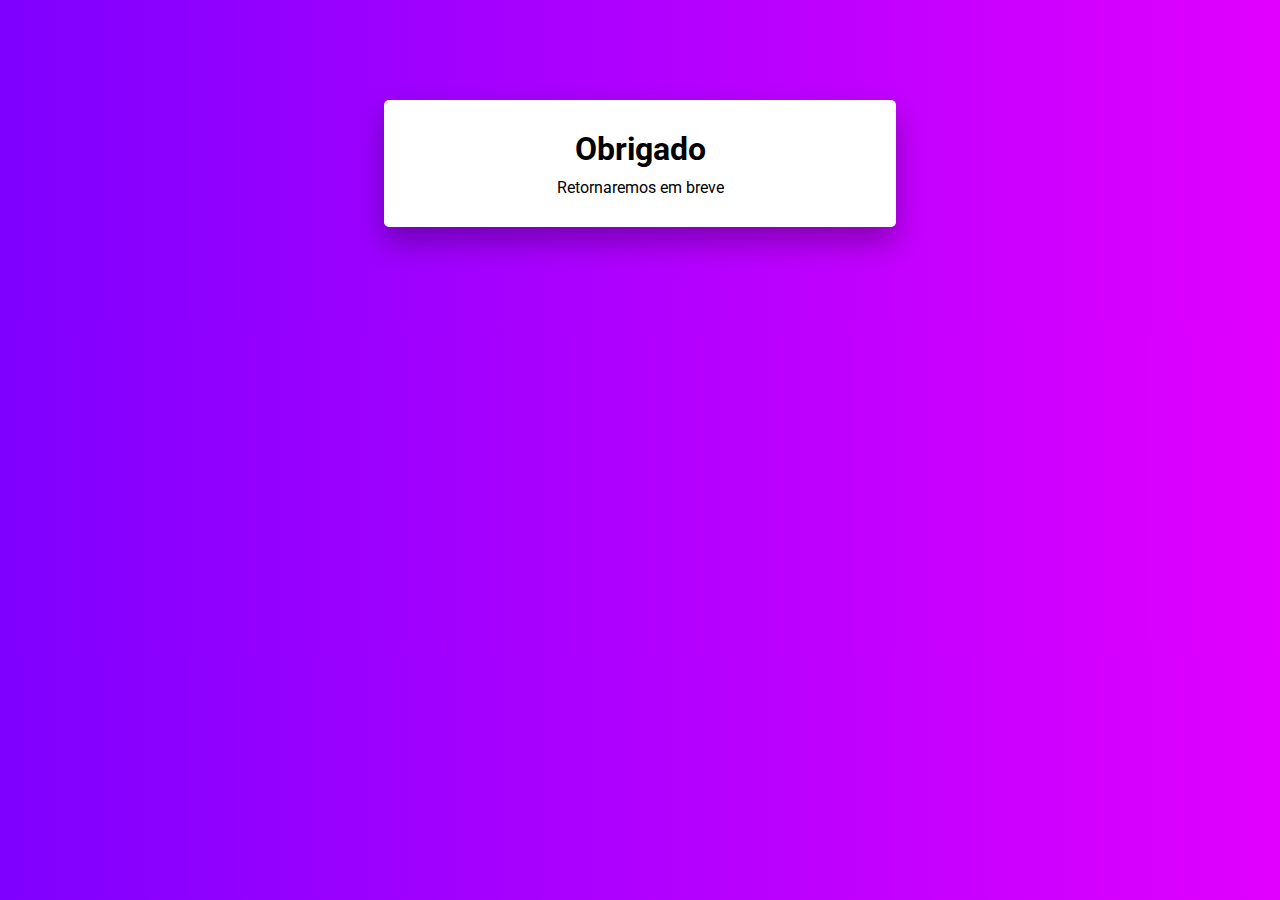
==== Tela Obrigado/index.html @ 919f1001 "feito" ====
<!DOCTYPE html>
<html lang="pt-br">
<head>
    <meta charset="UTF-8">
    <meta http-equiv="X-UA-Compatible" content="IE=edge">
    <meta name="viewport" content="width=device-width, initial-scale=1.0">
    <title>Formulari-CodeClub</title>
    <link rel="stylesheet" href="./styles.css">
    <link rel="preconnect" href="https://fonts.googleapis.com">
<link rel="preconnect" href="https://fonts.gstatic.com" crossorigin>
<link href="https://fonts.googleapis.com/css2?family=Roboto:ital,wght@0,400;1,100&display=swap" rel="stylesheet">
<title>Formulário - Obrigado</title>
</head>
<body> 
    <div>
        <h1>Obrigado</h1>
        <p>Retornaremos em breve</p>
    </div>   
          
</body>
</html>
---- Tela Obrigado/styles.css ----
*{
margin:0;
padding: 0;
box-sizing: border-box;
outline: none;
font-family: 'Roboto', sans-serif;
}

body{
    
background:linear-gradient(to right,
#7f00ff,#e100ff);

}

form,div{
    width:40%;
    min-width:350px;
    background-color:white ;
    border-radius: 5px;
    box-shadow: 0 15px 30px rgba(0,0,0,0.3);
    margin: 100px auto;
    padding:20px;
}

input,textarea{
    min-width: 320px;
    display: block;
    margin:0 auto;
    border-radius: 5px;
    border: 1px solid #c1c1c1;
    margin-top:20px;
    height: 40px;
    padding-left: 10px;

}

textarea{
    height:200px;
    padding-top: 10px;
}

button{
display: block;
margin:20px auto;
height: 40px;
min-width: 320px;
border:none;
border-radius: 5px;
background-color: #7f00ff;
color:white;
cursor: pointer

}
button:hover{
    opacity: 0.8;
}

button:active{
    opacity: 0.6;
}

h1{
    text-align: center;
}

h1,p{
    text-align: center;
    margin: 10px;
}
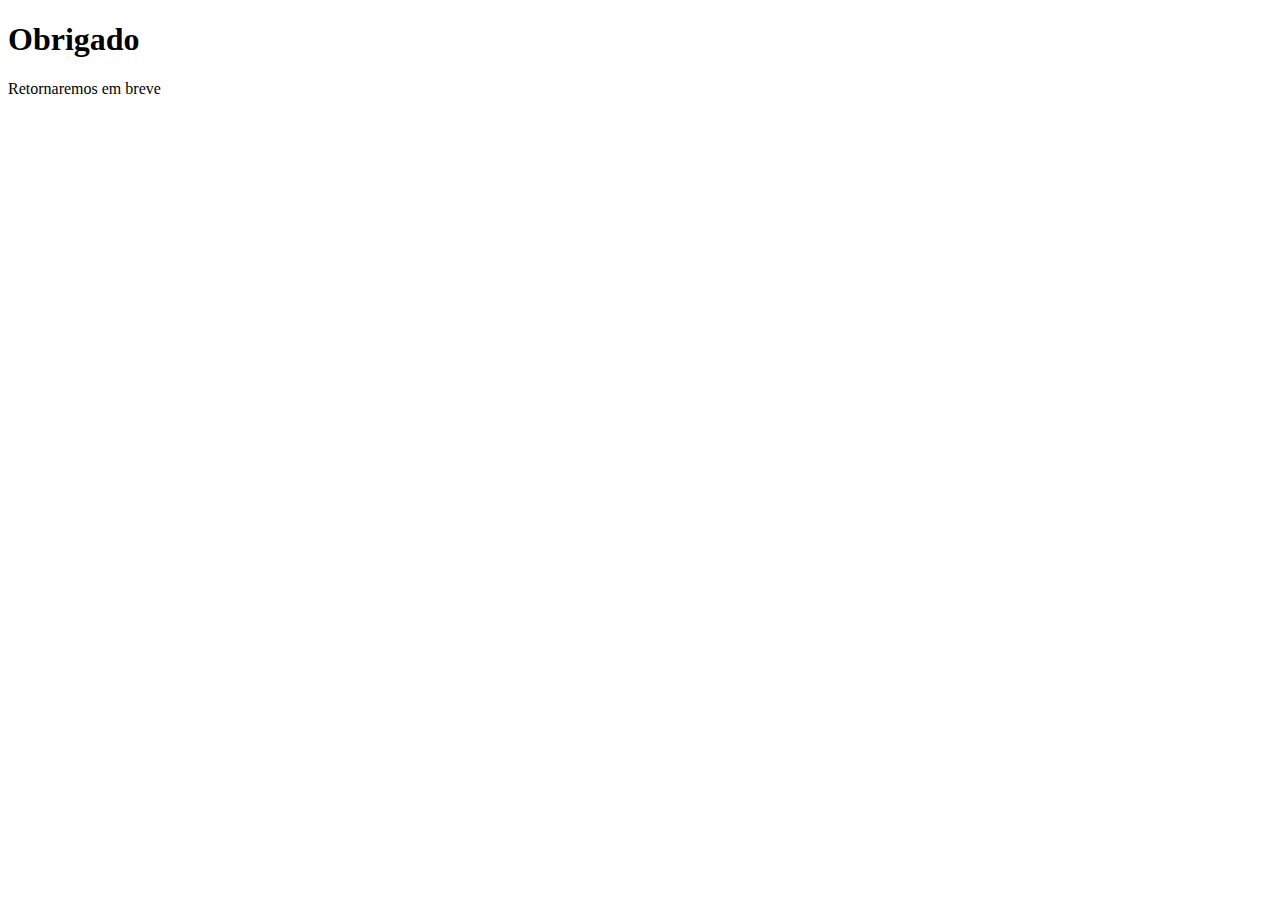
==== commit 065efef0: "Update index.html" ====
--- a/Tela Obrigado/index.html
+++ b/Tela Obrigado/index.html
@@ -5,7 +5,7 @@
     <meta http-equiv="X-UA-Compatible" content="IE=edge">
     <meta name="viewport" content="width=device-width, initial-scale=1.0">
     <title>Formulari-CodeClub</title>
-    <link rel="stylesheet" href="./styles.css">
+    <link rel="stylesheet" href="./style.css">
     <link rel="preconnect" href="https://fonts.googleapis.com">
 <link rel="preconnect" href="https://fonts.gstatic.com" crossorigin>
 <link href="https://fonts.googleapis.com/css2?family=Roboto:ital,wght@0,400;1,100&display=swap" rel="stylesheet">
@@ -18,4 +18,4 @@
     </div>   
           
 </body>
-</html>+</html>
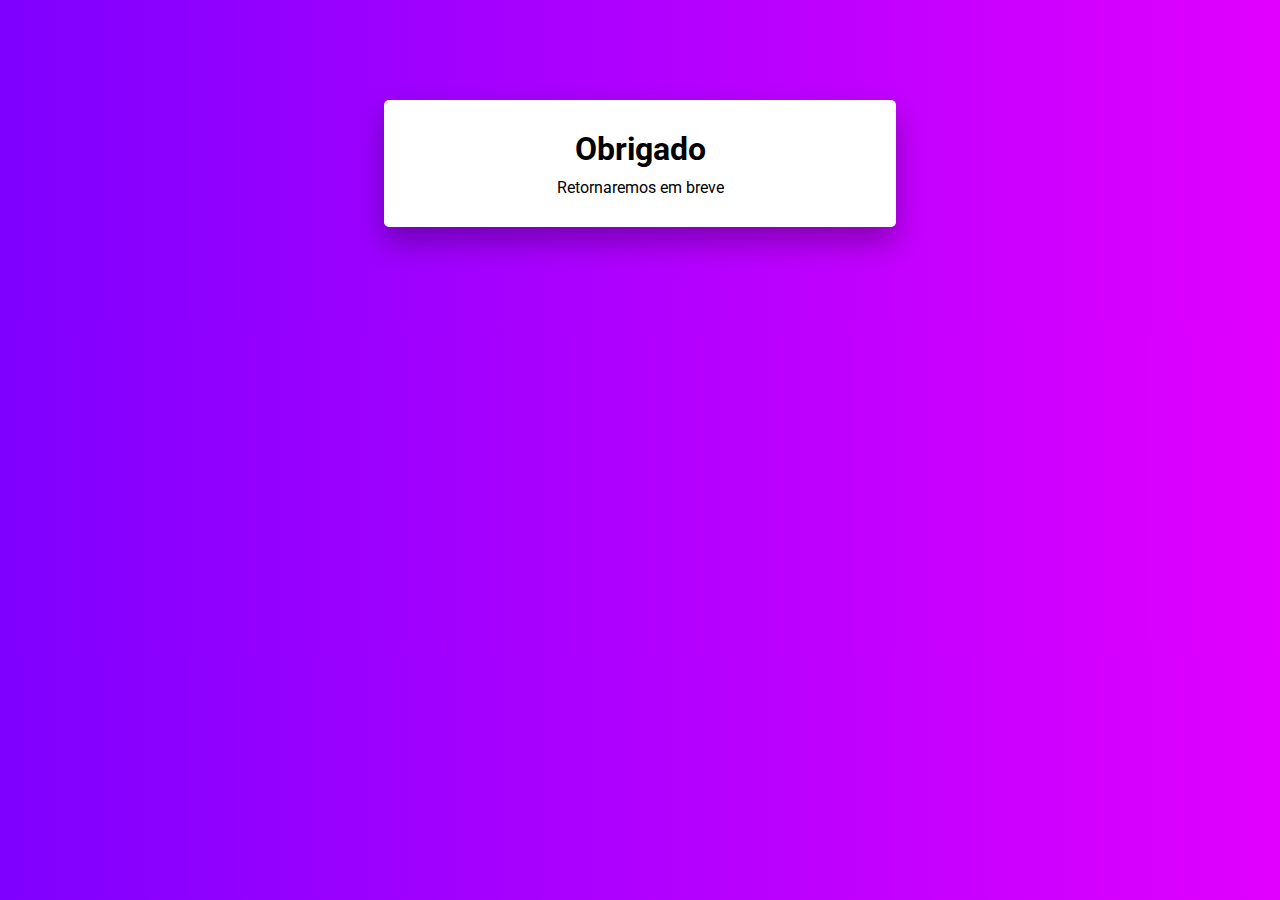
==== commit 09774b99: "Update index.html" ====
--- a/Tela Obrigado/index.html
+++ b/Tela Obrigado/index.html
@@ -5,7 +5,7 @@
     <meta http-equiv="X-UA-Compatible" content="IE=edge">
     <meta name="viewport" content="width=device-width, initial-scale=1.0">
     <title>Formulari-CodeClub</title>
-    <link rel="stylesheet" href="./style.css">
+    <link rel="stylesheet" href="./styles.css">
     <link rel="preconnect" href="https://fonts.googleapis.com">
 <link rel="preconnect" href="https://fonts.gstatic.com" crossorigin>
 <link href="https://fonts.googleapis.com/css2?family=Roboto:ital,wght@0,400;1,100&display=swap" rel="stylesheet">
--- a/Tela Obrigado/styles.css
+++ b/Tela Obrigado/styles.css
@@ -0,0 +1,70 @@
+*{
+margin:0;
+padding: 0;
+box-sizing: border-box;
+outline: none;
+font-family: 'Roboto', sans-serif;
+}
+
+body{
+    
+background:linear-gradient(to right,
+#7f00ff,#e100ff);
+
+}
+
+form,div{
+    width:40%;
+    min-width:350px;
+    background-color:white ;
+    border-radius: 5px;
+    box-shadow: 0 15px 30px rgba(0,0,0,0.3);
+    margin: 100px auto;
+    padding:20px;
+}
+
+input,textarea{
+    min-width: 320px;
+    display: block;
+    margin:0 auto;
+    border-radius: 5px;
+    border: 1px solid #c1c1c1;
+    margin-top:20px;
+    height: 40px;
+    padding-left: 10px;
+
+}
+
+textarea{
+    height:200px;
+    padding-top: 10px;
+}
+
+button{
+display: block;
+margin:20px auto;
+height: 40px;
+min-width: 320px;
+border:none;
+border-radius: 5px;
+background-color: #7f00ff;
+color:white;
+cursor: pointer
+
+}
+button:hover{
+    opacity: 0.8;
+}
+
+button:active{
+    opacity: 0.6;
+}
+
+h1{
+    text-align: center;
+}
+
+h1,p{
+    text-align: center;
+    margin: 10px;
+}